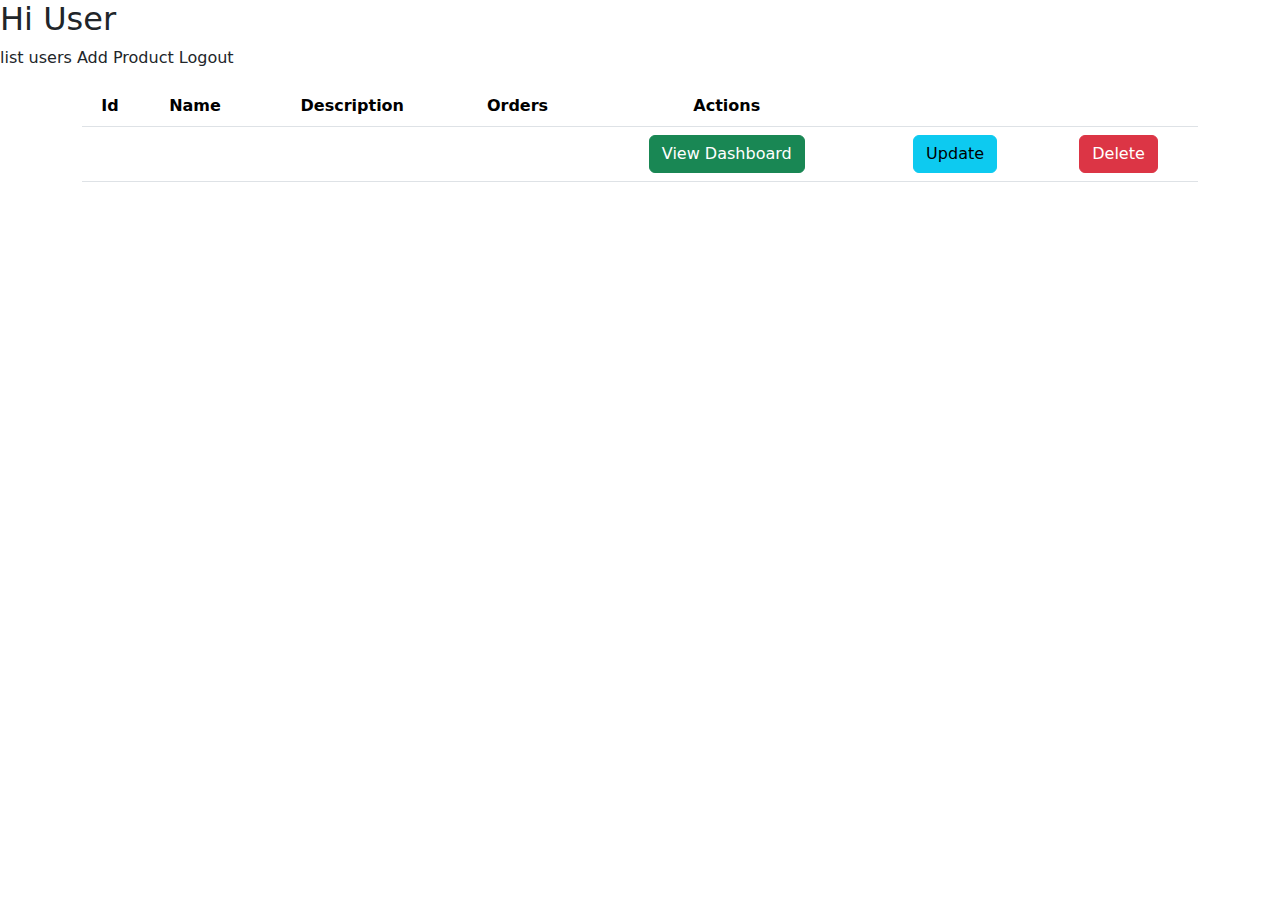
==== src/main/resources/templates/index.html @ 912de2ef "first-commit" ====
<!DOCTYPE html>
<html>
<head>
<meta charset="ISO-8859-1">
<title>Home Page</title>
<link href="https://cdn.jsdelivr.net/npm/bootstrap@5.2.3/dist/css/bootstrap.min.css" rel="stylesheet">
  <script src="https://cdn.jsdelivr.net/npm/bootstrap@5.2.3/dist/js/bootstrap.bundle.min.js"></script>
</head>
<body>
  <h2>Hi User</h2>
 <a th:href="@{/api/users}">list users</a>
<a th:href="@{/api/product/add}">Add Product</a>
<a th:href="@{/logout}">Logout</a>
<div class="container mt-3">           
  <table class="table table-hover text-center">
    <thead>
      <tr>
        <th>Id</th>
        <th>Name</th>
        <th>Description</th>
        <th>Orders</th>
        <th>Actions</th>
        <th></th>
        <th></th>
      </tr>
    </thead>
    <tbody th:each="product : ${products}">
      <tr>
        <td th:text="${product.id}"></td>
        <td th:text="${product.name}"></td>
        <td th:text="${product.description}"></td>
        <td th:text="${product.orders}"></td>
          <td><button class="btn btn-success">View Dashboard</button></td>
        <td><button class="btn btn-info">Update</button></td>
        <td><button class="btn btn-danger">Delete</button></td>
      </tr>
    </tbody>
  </table>
</div>

</body>
</html>
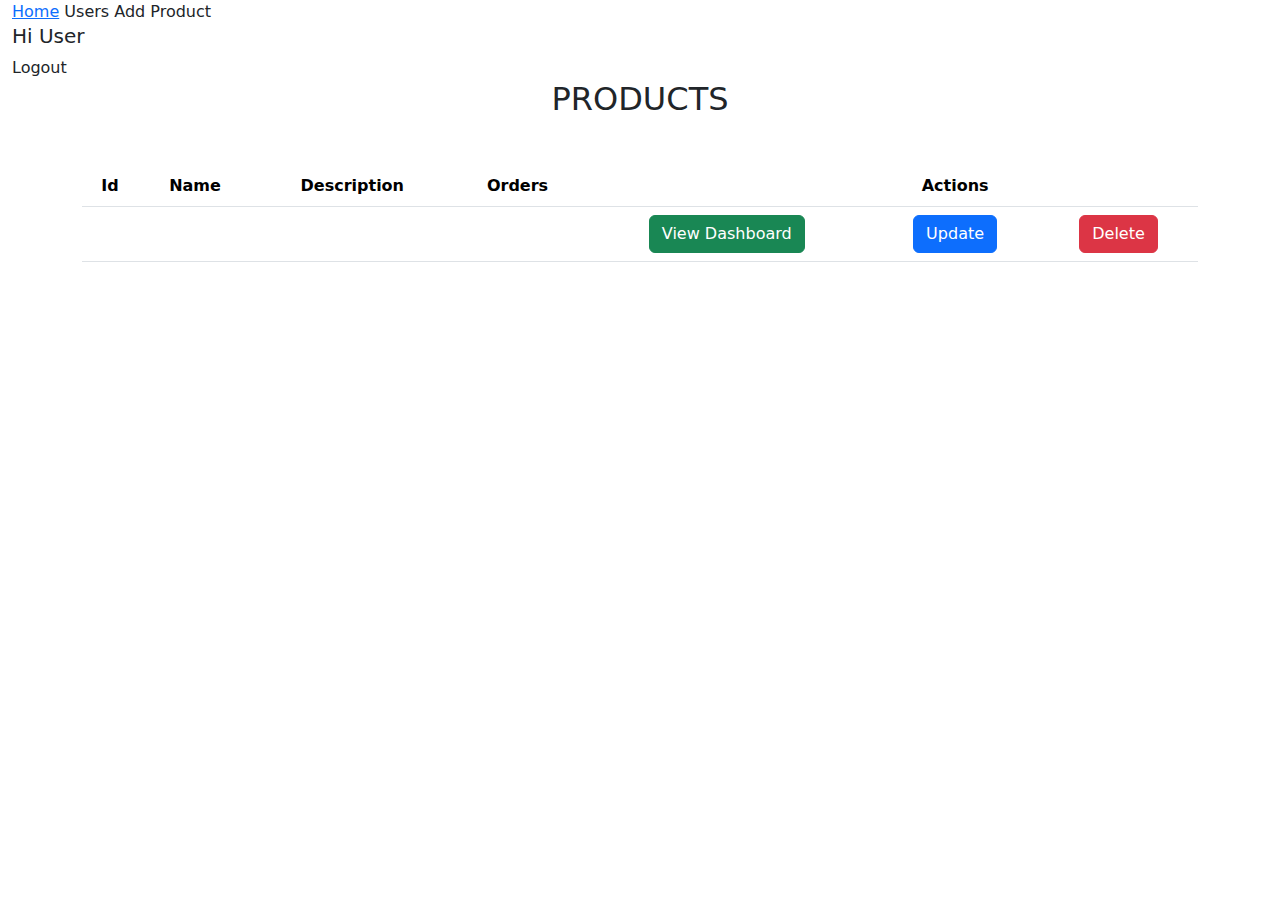
==== commit ce55d5d5: "styles added" ====
--- a/src/main/resources/templates/index.html
+++ b/src/main/resources/templates/index.html
@@ -4,14 +4,25 @@
 <meta charset="ISO-8859-1">
 <title>Home Page</title>
 <link href="https://cdn.jsdelivr.net/npm/bootstrap@5.2.3/dist/css/bootstrap.min.css" rel="stylesheet">
+<link href="/css/styles.css" th:href="@{/css/styles.css}" rel="stylesheet" />
   <script src="https://cdn.jsdelivr.net/npm/bootstrap@5.2.3/dist/js/bootstrap.bundle.min.js"></script>
 </head>
 <body>
-  <h2>Hi User</h2>
- <a th:href="@{/api/users}">list users</a>
-<a th:href="@{/api/product/add}">Add Product</a>
-<a th:href="@{/logout}">Logout</a>
-<div class="container mt-3">           
+
+<div class="container-fluid">
+ <div class="topnav">
+  <div class="child1">
+  <a class="active" th:href="@{/}">Home</a>
+  <a th:href="@{/api/users}">Users</a>
+  <a th:href="@{/api/product/add}">Add Product</a>
+  </div>
+  <div class="child2">
+  <h5>Hi User</h5>
+  <a th:href="@{/logout}">Logout</a>
+  </div>
+</div>
+<div class="container"> 
+<h2 class="text-center mb-5">PRODUCTS</h2>          
   <table class="table table-hover text-center">
     <thead>
       <tr>
@@ -19,8 +30,8 @@
         <th>Name</th>
         <th>Description</th>
         <th>Orders</th>
+        <th></th>
         <th>Actions</th>
-        <th></th>
         <th></th>
       </tr>
     </thead>
@@ -31,12 +42,12 @@
         <td th:text="${product.description}"></td>
         <td th:text="${product.orders}"></td>
           <td><button class="btn btn-success">View Dashboard</button></td>
-        <td><button class="btn btn-info">Update</button></td>
+        <td><a class="btn btn-primary" th:href="@{'/api/product/update/' + ${product.id}}">Update</a></td>
         <td><button class="btn btn-danger">Delete</button></td>
       </tr>
     </tbody>
   </table>
 </div>
-
+</div>
 </body>
 </html>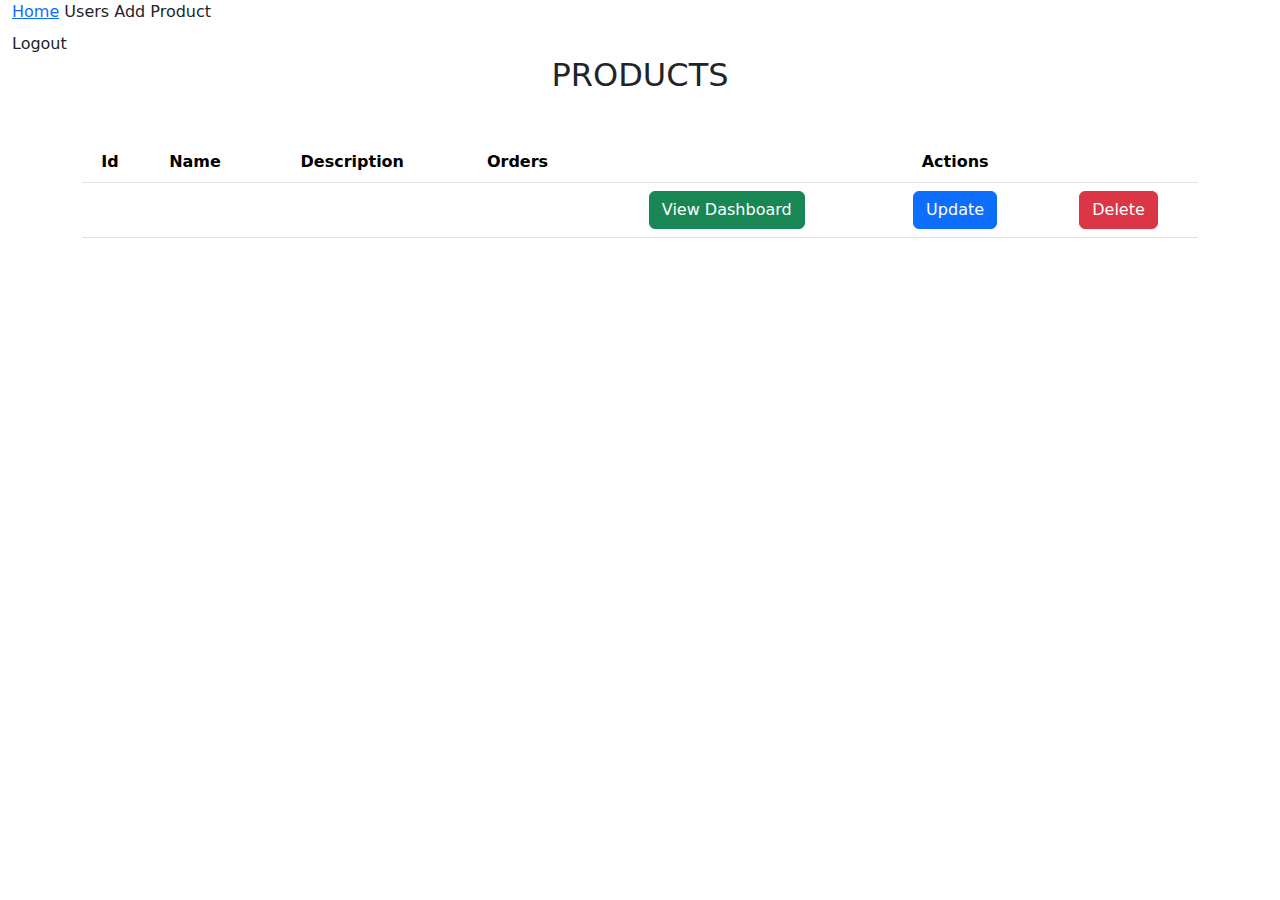
==== commit 17a5f808: "username population on home page and some style enhancement" ====
--- a/src/main/resources/templates/index.html
+++ b/src/main/resources/templates/index.html
@@ -16,8 +16,8 @@
   <a th:href="@{/api/users}">Users</a>
   <a th:href="@{/api/product/add}">Add Product</a>
   </div>
-  <div class="child2">
-  <h5>Hi User</h5>
+  <div class="child2" th:object="${user}">
+  <h5 th:text="'Hi'+' '+*{firstName}"></h5>
   <a th:href="@{/logout}">Logout</a>
   </div>
 </div>
